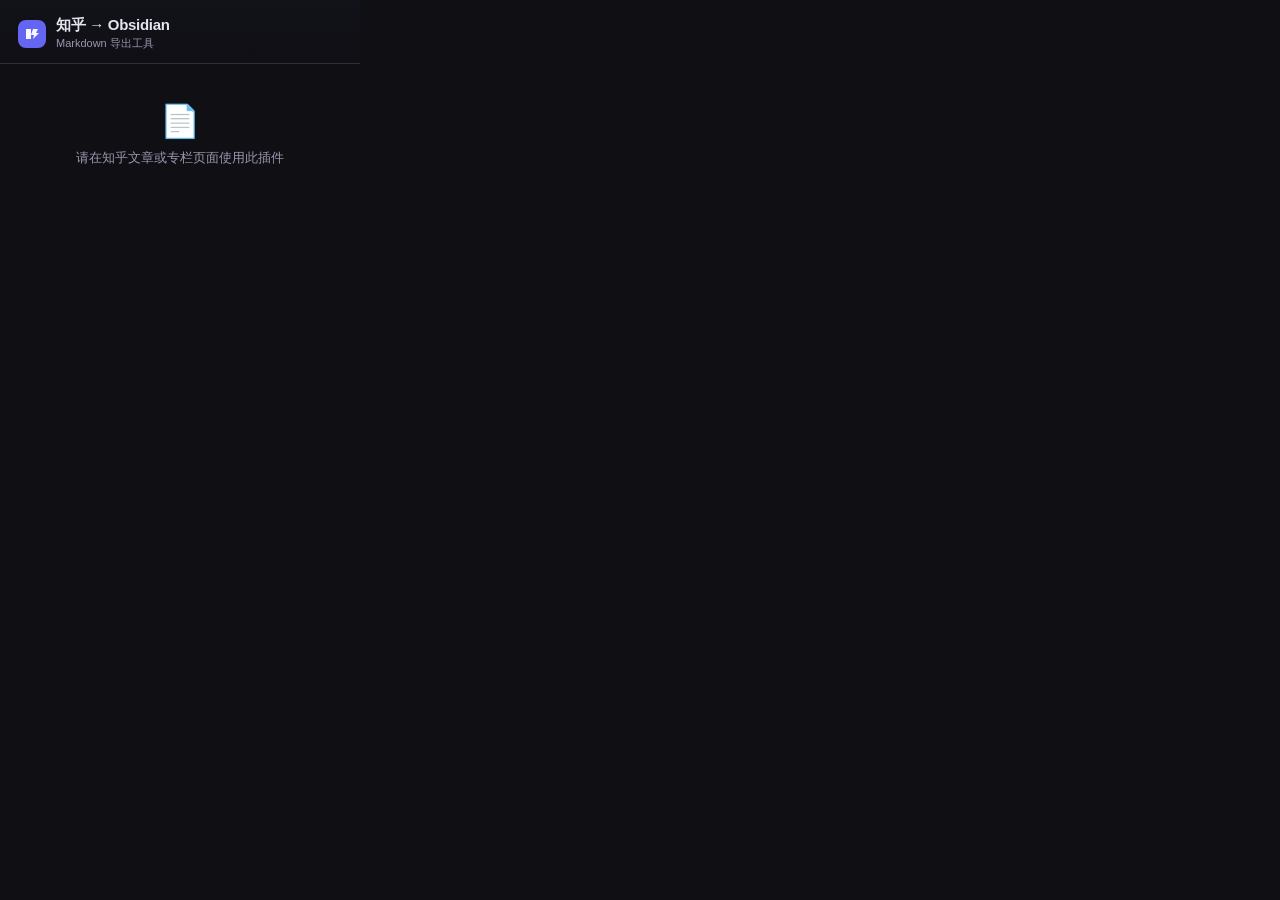
==== popup/popup.html @ 81a5a30b "Initial commit: Zhihu to Obsidian exporter" ====
<!DOCTYPE html>
<html lang="zh-CN">
<head>
  <meta charset="UTF-8">
  <meta name="viewport" content="width=device-width, initial-scale=1.0">
  <title>知乎 → Obsidian</title>
  <link rel="stylesheet" href="popup.css">
</head>
<body>
  <div class="app">
    <!-- 头部 -->
    <header class="header">
      <div class="logo">
        <svg width="28" height="28" viewBox="0 0 28 28" fill="none">
          <rect width="28" height="28" rx="8" fill="url(#g1)"/>
          <path d="M8 9h5v10H8V9zm7 0h5l-2 4h3l-6 6 1-4h-3l2-6z" fill="#fff" fill-opacity=".95"/>
          <defs><linearGradient id="g1" x1="0" y1="0" x2="28" y2="28"><stop stop-color="#6366f1"/><stop offset="1" stop-color="#8b5cf6"/></linearGradient></defs>
        </svg>
        <div class="logo-text">
          <span class="logo-title">知乎 → Obsidian</span>
          <span class="logo-sub">Markdown 导出工具</span>
        </div>
      </div>
    </header>

    <!-- 状态检测 -->
    <section id="detect-section" class="section">
      <div class="status-card" id="status-card">
        <div class="status-icon spin" id="status-icon">⟳</div>
        <div class="status-text" id="status-text">正在检测页面…</div>
      </div>
    </section>

    <!-- 未检测到知乎页面 -->
    <section id="not-zhihu" class="section hidden">
      <div class="empty-state">
        <div class="empty-icon">📄</div>
        <p>请在知乎文章或专栏页面使用此插件</p>
      </div>
    </section>

    <!-- 导出选项 -->
    <section id="export-section" class="section hidden">
      <!-- 当前页面信息 -->
      <div class="info-card" id="page-info">
        <div class="info-row">
          <span class="info-label">文章</span>
          <span class="info-value" id="info-title">—</span>
        </div>
        <div class="info-row" id="column-row" style="display:none">
          <span class="info-label">专栏</span>
          <span class="info-value" id="info-column">—</span>
        </div>
      </div>

      <!-- 导出范围 -->
      <div class="option-group">
        <div class="option-label">导出范围</div>
        <label class="radio-card" id="radio-single">
          <input type="radio" name="scope" value="single" checked>
          <span class="radio-mark"></span>
          <span class="radio-text">仅当前文章</span>
        </label>
        <label class="radio-card" id="radio-column">
          <input type="radio" name="scope" value="column">
          <span class="radio-mark"></span>
          <span class="radio-text">整个专栏<span class="badge" id="column-count"></span></span>
        </label>
        <label class="radio-card" id="radio-range">
          <input type="radio" name="scope" value="range">
          <span class="radio-mark"></span>
          <span class="radio-text">自定义范围</span>
        </label>

        <!-- 自定义范围输入 -->
        <div class="range-inputs hidden" id="range-inputs">
          <div class="range-field">
            <label>起始</label>
            <input type="number" id="range-start" min="1" value="1" class="num-input">
          </div>
          <span class="range-sep">—</span>
          <div class="range-field">
            <label>结束</label>
            <input type="number" id="range-end" min="1" value="10" class="num-input">
          </div>
        </div>
      </div>

      <!-- 图片处理 -->
      <div class="option-group">
        <div class="option-label">图片处理</div>
        <div class="image-options">
          <label class="radio-pill">
            <input type="radio" name="imageMode" value="local" checked>
            <span class="pill-text">📥 下载到本地</span>
          </label>
          <label class="radio-pill">
            <input type="radio" name="imageMode" value="remote">
            <span class="pill-text">🔗 保留远程链接</span>
          </label>
          <label class="radio-pill">
            <input type="radio" name="imageMode" value="tailscale">
            <span class="pill-text">🌐 Tailscale</span>
          </label>
        </div>

        <!-- Tailscale 配置 -->
        <div class="tailscale-config hidden" id="tailscale-config">
          <input type="text" id="tailscale-url" class="text-input"
                 placeholder="http://100.x.x.x:8080/images" value="">
          <span class="input-hint">Mac Mini 上的静态文件服务地址</span>
        </div>
      </div>

      <!-- 导出按钮 -->
      <button class="btn-export" id="btn-export">
        <span class="btn-icon">⬇</span>
        <span class="btn-text">开始导出</span>
      </button>
    </section>

    <!-- 进度 -->
    <section id="progress-section" class="section hidden">
      <div class="progress-card">
        <div class="progress-header">
          <span class="progress-status" id="progress-status">导出中…</span>
          <span class="progress-count" id="progress-count">0/0</span>
        </div>
        <div class="progress-bar-track">
          <div class="progress-bar-fill" id="progress-fill"></div>
        </div>
        <div class="progress-title" id="progress-title">准备中…</div>
      </div>
    </section>

    <!-- 完成 -->
    <section id="done-section" class="section hidden">
      <div class="done-card">
        <div class="done-icon">✅</div>
        <div class="done-text" id="done-text">导出完成！</div>
        <button class="btn-secondary" id="btn-reset">继续导出</button>
      </div>
    </section>

    <!-- 错误 -->
    <section id="error-section" class="section hidden">
      <div class="error-card">
        <div class="error-icon">❌</div>
        <div class="error-text" id="error-text">导出失败</div>
        <button class="btn-secondary" id="btn-retry">重试</button>
      </div>
    </section>
  </div>

  <script src="popup.js"></script>
</body>
</html>
---- popup/popup.css ----
/* ── 全局 ──────────────────────────────────────────── */
:root {
  --bg:        #0f0f14;
  --surface:   #1a1a24;
  --surface2:  #22222f;
  --border:    #2e2e3e;
  --text:      #e4e4ef;
  --text2:     #9898b0;
  --accent:    #7c6aef;
  --accent-l:  #9b8afb;
  --accent-bg: rgba(124,106,239,.12);
  --green:     #34d399;
  --red:       #f87171;
  --radius:    10px;
  --radius-sm: 6px;
}

* { margin: 0; padding: 0; box-sizing: border-box; }

body {
  width: 360px;
  min-height: 200px;
  font-family: -apple-system, BlinkMacSystemFont, 'PingFang SC', 'Helvetica Neue', sans-serif;
  font-size: 13px;
  color: var(--text);
  background: var(--bg);
  overflow-x: hidden;
}

/* ── 头部 ──────────────────────────────────────────── */
.header {
  padding: 16px 18px 12px;
  border-bottom: 1px solid var(--border);
  background: linear-gradient(180deg, #16162260, var(--bg));
}
.logo { display: flex; align-items: center; gap: 10px; }
.logo-title { font-size: 15px; font-weight: 700; letter-spacing: -.3px; }
.logo-sub { display: block; font-size: 11px; color: var(--text2); margin-top: 1px; }

/* ── 通用 section ──────────────────────────────────── */
.section { padding: 14px 18px; }
.hidden { display: none !important; }

/* ── 状态卡片 ──────────────────────────────────────── */
.status-card {
  display: flex; align-items: center; gap: 10px;
  padding: 12px 14px; border-radius: var(--radius);
  background: var(--surface); border: 1px solid var(--border);
}
.status-icon { font-size: 20px; flex-shrink: 0; }
.status-text { font-size: 13px; color: var(--text2); }
.spin { animation: spin 1s linear infinite; display: inline-block; }
@keyframes spin { to { transform: rotate(360deg); } }

/* ── 空状态 ────────────────────────────────────────── */
.empty-state { text-align: center; padding: 24px 0; }
.empty-icon { font-size: 32px; margin-bottom: 8px; }
.empty-state p { color: var(--text2); line-height: 1.5; }

/* ── 信息卡片 ──────────────────────────────────────── */
.info-card {
  padding: 12px 14px; border-radius: var(--radius);
  background: var(--accent-bg); border: 1px solid rgba(124,106,239,.2);
  margin-bottom: 14px;
}
.info-row { display: flex; gap: 8px; align-items: baseline; }
.info-row + .info-row { margin-top: 6px; }
.info-label {
  font-size: 11px; color: var(--accent-l); font-weight: 600; text-transform: uppercase;
  flex-shrink: 0; width: 36px;
}
.info-value {
  font-size: 13px; color: var(--text);
  overflow: hidden; text-overflow: ellipsis; white-space: nowrap;
}

/* ── 选项组 ────────────────────────────────────────── */
.option-group { margin-bottom: 14px; }
.option-label {
  font-size: 11px; font-weight: 700; color: var(--text2); text-transform: uppercase;
  letter-spacing: .5px; margin-bottom: 8px;
}

/* ── 单选卡片 ──────────────────────────────────────── */
.radio-card {
  display: flex; align-items: center; gap: 10px;
  padding: 10px 14px; border-radius: var(--radius-sm);
  background: var(--surface); border: 1px solid var(--border);
  cursor: pointer; margin-bottom: 6px;
  transition: all .2s;
}
.radio-card:hover { border-color: var(--accent); background: var(--surface2); }
.radio-card input { display: none; }
.radio-mark {
  width: 16px; height: 16px; border-radius: 50%;
  border: 2px solid var(--border); flex-shrink: 0;
  position: relative; transition: all .2s;
}
.radio-card input:checked ~ .radio-mark {
  border-color: var(--accent);
  background: var(--accent);
  box-shadow: inset 0 0 0 3px var(--surface);
}
.radio-text { font-size: 13px; }
.badge {
  display: inline-block; padding: 1px 7px; border-radius: 10px;
  background: var(--accent-bg); color: var(--accent-l);
  font-size: 11px; font-weight: 600; margin-left: 6px;
}

/* ── 范围输入 ──────────────────────────────────────── */
.range-inputs {
  display: flex; align-items: center; gap: 8px;
  padding: 10px 14px; margin-top: 6px;
  background: var(--surface); border-radius: var(--radius-sm);
  border: 1px solid var(--border);
}
.range-field { display: flex; flex-direction: column; gap: 3px; flex: 1; }
.range-field label { font-size: 10px; color: var(--text2); }
.num-input {
  width: 100%; padding: 6px 8px; border-radius: 4px;
  background: var(--bg); border: 1px solid var(--border);
  color: var(--text); font-size: 13px; outline: none;
}
.num-input:focus { border-color: var(--accent); }
.range-sep { color: var(--text2); font-size: 16px; margin-top: 14px; }

/* ── 图片选项 ──────────────────────────────────────── */
.image-options { display: flex; gap: 6px; flex-wrap: wrap; }
.radio-pill {
  flex: 1; min-width: 0; padding: 8px 10px;
  border-radius: var(--radius-sm); text-align: center;
  background: var(--surface); border: 1px solid var(--border);
  cursor: pointer; transition: all .2s;
}
.radio-pill:hover { border-color: var(--accent); }
.radio-pill input { display: none; }
.radio-pill input:checked ~ .pill-text { color: var(--accent-l); }
.radio-pill:has(input:checked) { border-color: var(--accent); background: var(--accent-bg); }
.pill-text { font-size: 12px; white-space: nowrap; }

/* ── Tailscale 配置 ────────────────────────────────── */
.tailscale-config { margin-top: 8px; }
.text-input {
  width: 100%; padding: 8px 10px; border-radius: var(--radius-sm);
  background: var(--surface); border: 1px solid var(--border);
  color: var(--text); font-size: 12px; outline: none;
  font-family: 'SF Mono', monospace;
}
.text-input:focus { border-color: var(--accent); }
.input-hint { display: block; font-size: 10px; color: var(--text2); margin-top: 4px; }

/* ── 导出按钮 ──────────────────────────────────────── */
.btn-export {
  width: 100%; padding: 12px; border: none; border-radius: var(--radius);
  background: linear-gradient(135deg, #6366f1, #8b5cf6);
  color: #fff; font-size: 14px; font-weight: 700;
  cursor: pointer; display: flex; align-items: center; justify-content: center; gap: 8px;
  transition: all .2s; margin-top: 4px;
  box-shadow: 0 4px 16px rgba(99,102,241,.3);
}
.btn-export:hover {
  transform: translateY(-1px);
  box-shadow: 0 6px 20px rgba(99,102,241,.4);
}
.btn-export:active { transform: translateY(0); }
.btn-export:disabled {
  opacity: .5; cursor: not-allowed; transform: none;
  box-shadow: none;
}

/* ── 进度 ──────────────────────────────────────────── */
.progress-card {
  padding: 16px; border-radius: var(--radius);
  background: var(--surface); border: 1px solid var(--border);
}
.progress-header { display: flex; justify-content: space-between; margin-bottom: 10px; }
.progress-status { font-weight: 600; font-size: 13px; }
.progress-count { color: var(--text2); font-size: 12px; font-family: 'SF Mono', monospace; }
.progress-bar-track {
  height: 6px; border-radius: 3px; background: var(--bg); overflow: hidden;
}
.progress-bar-fill {
  height: 100%; border-radius: 3px; width: 0%;
  background: linear-gradient(90deg, #6366f1, #a78bfa);
  transition: width .4s ease;
}
.progress-title {
  margin-top: 8px; font-size: 12px; color: var(--text2);
  overflow: hidden; text-overflow: ellipsis; white-space: nowrap;
}

/* ── 完成 / 错误 ──────────────────────────────────── */
.done-card, .error-card {
  text-align: center; padding: 24px 16px;
  border-radius: var(--radius); background: var(--surface);
  border: 1px solid var(--border);
}
.done-icon, .error-icon { font-size: 36px; margin-bottom: 8px; }
.done-text, .error-text { font-size: 14px; font-weight: 600; margin-bottom: 14px; }
.btn-secondary {
  padding: 8px 20px; border-radius: var(--radius-sm);
  background: var(--surface2); border: 1px solid var(--border);
  color: var(--text); font-size: 13px; cursor: pointer;
  transition: all .2s;
}
.btn-secondary:hover { border-color: var(--accent); color: var(--accent-l); }
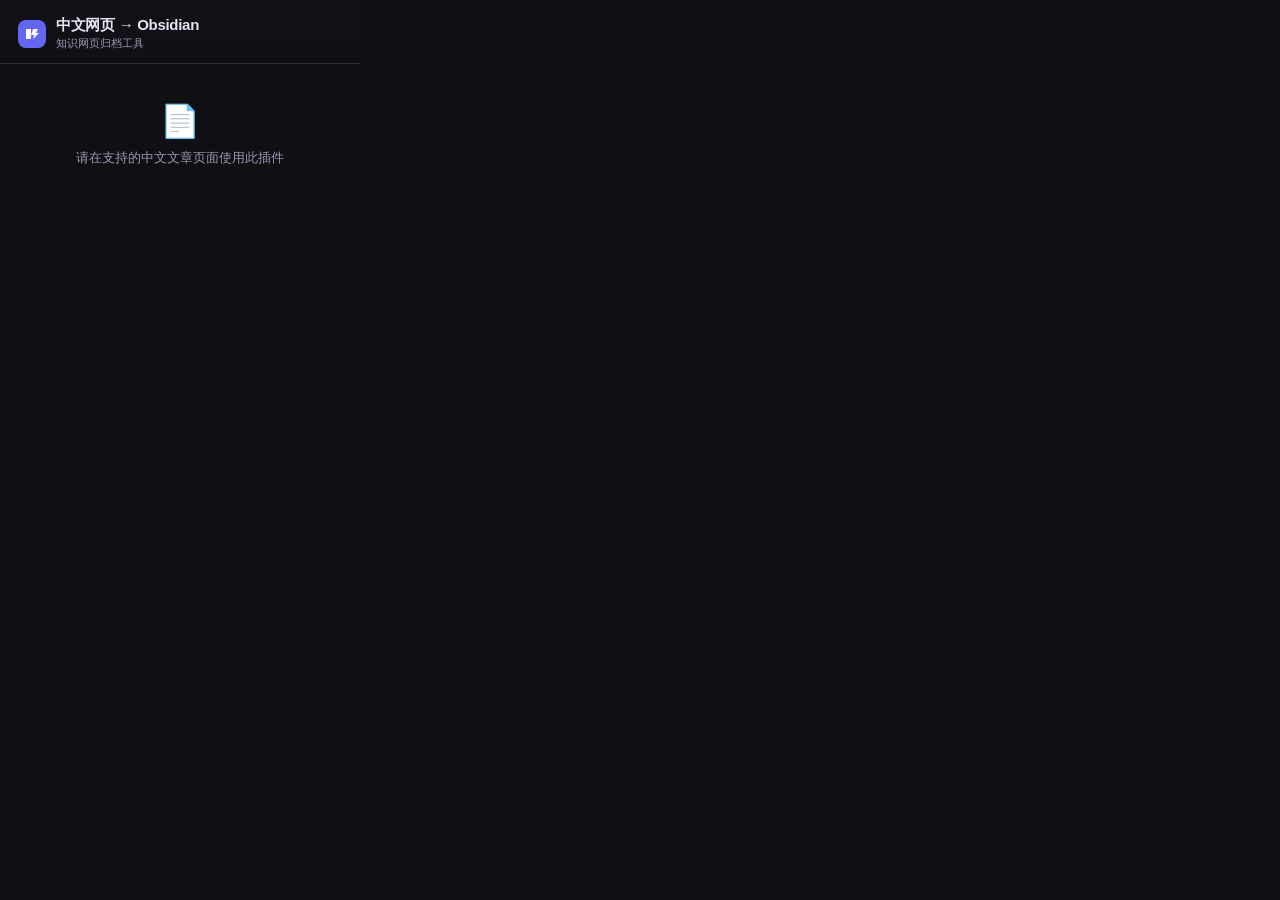
==== commit ff296617: "Expand exporter to Chinese knowledge platforms" ====
--- a/popup/popup.html
+++ b/popup/popup.html
@@ -3,7 +3,7 @@
 <head>
   <meta charset="UTF-8">
   <meta name="viewport" content="width=device-width, initial-scale=1.0">
-  <title>知乎 → Obsidian</title>
+  <title>中文网页 → Obsidian</title>
   <link rel="stylesheet" href="popup.css">
 </head>
 <body>
@@ -17,8 +17,8 @@
           <defs><linearGradient id="g1" x1="0" y1="0" x2="28" y2="28"><stop stop-color="#6366f1"/><stop offset="1" stop-color="#8b5cf6"/></linearGradient></defs>
         </svg>
         <div class="logo-text">
-          <span class="logo-title">知乎 → Obsidian</span>
-          <span class="logo-sub">Markdown 导出工具</span>
+          <span class="logo-title">中文网页 → Obsidian</span>
+          <span class="logo-sub">知识网页归档工具</span>
         </div>
       </div>
     </header>
@@ -35,7 +35,7 @@
     <section id="not-zhihu" class="section hidden">
       <div class="empty-state">
         <div class="empty-icon">📄</div>
-        <p>请在知乎文章或专栏页面使用此插件</p>
+        <p>请在支持的中文文章页面使用此插件</p>
       </div>
     </section>
 
@@ -59,7 +59,7 @@
         <label class="radio-card" id="radio-single">
           <input type="radio" name="scope" value="single" checked>
           <span class="radio-mark"></span>
-          <span class="radio-text">仅当前文章</span>
+          <span class="radio-text">当前文章 / 网页</span>
         </label>
         <label class="radio-card" id="radio-column">
           <input type="radio" name="scope" value="column">
